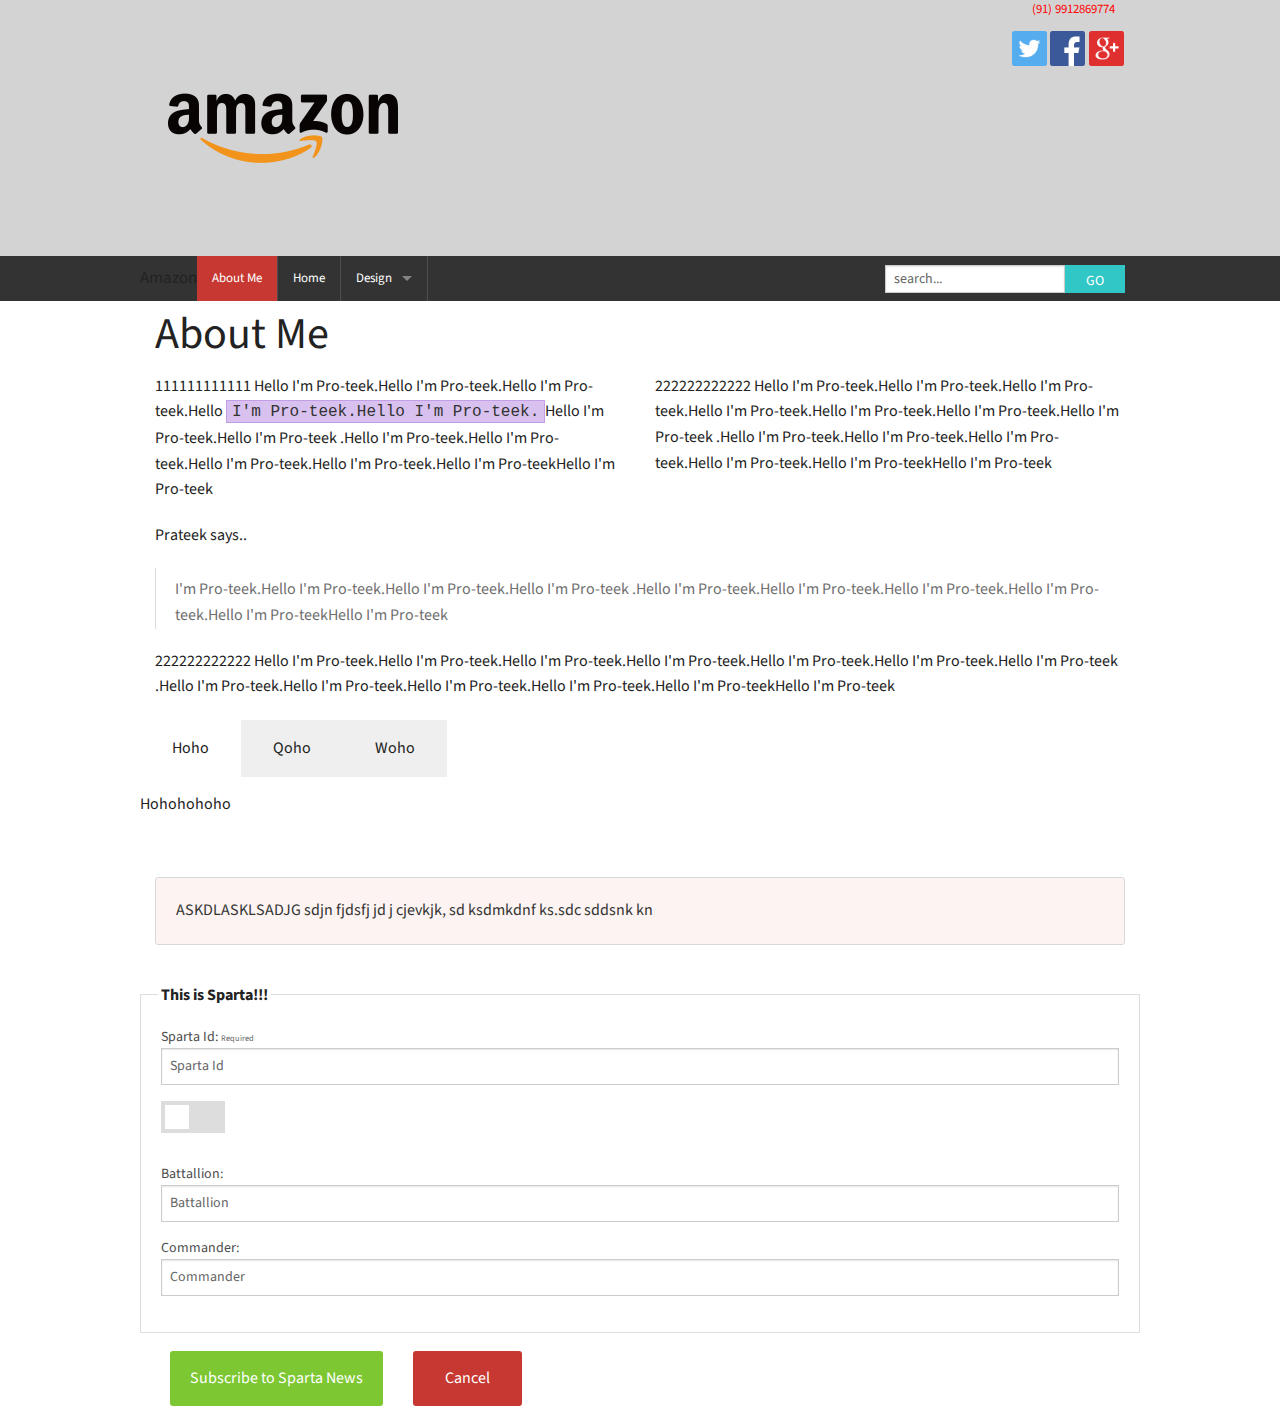
==== PracticeFoundation/index.html @ 62421975 "First" ====
<!doctype html>
<html class="no-js" lang="en">
  <head>

  <!-- Link to Google Font -->
<link href='https://fonts.googleapis.com/css?family=Source+Sans+Pro:400,600,300' rel='stylesheet' type='text/css'>

    <meta charset="utf-8" />
    <meta name="viewport" content="width=device-width, initial-scale=1.0" />
    <title>Foundation | Welcome</title>
    <link rel="stylesheet" href="css/foundation.css" />
    <link rel="stylesheet" type="text/css" href="css/overrides.css">
    <script src="js/vendor/modernizr.js"></script>
  </head>
  <body>
    <header>
      <div class="row">
        <div class="large-12 column">
          <div class="logo" data-interchange=
          "[Images/amazonLogoP.png,(default)],[Images/amazonLogoT.png,(medium)],[Images/amazonLogoD.png,(large)]">
          </div>
          <a class="tel" tabindex = "-1" href="tel:(91) 9912869774">(91) 9912869774</a>  
          <ul class="social">
            <li class="twitter" data-tooltip title="tweet it and spread it!!"><a href="http://twitter.com"><span class = "hide">twitter</span></a></li>
            <li class="facebook"><a href="http://facebook.com"><span class = "hide">facebook</span></a></li>
            <li class="google"><a href="http://plus.google.com"><span class = "hide">google</span></a></li>
          </ul>
        </div>
      </div>
    </header>

    <div class="contain-to-grid sticky">
      <nav class="top-bar" data-topbar role="navigation">
        <ul class="title-area">
          <li class="name"><h1>
          Amazon</h1>
          </li>
          <li class="toggle-topbar menu-icon">
            <a href="#"><span>MENU</span></a>
          </li>
        </ul>
        <section class="top-bar-section">
        <div class="reveal-modal" data-reveal id="abcd">
        <p>
          hello there!
        </p>
          <a href="#" class="close-reveal-modal">x</a>
        </div>
          <ul class="left">
            <li class="active"><a href="#">About Me</a></li>
            <li class="divider"></li>
            <li><a href="#" data-reveal-id="abcd">Home</a></li>
            <li class="divider"></li>
            <li class="has-dropdown"><a href="#">Design</a>
              <ul class="dropdown">
                <li>
                  <a href="#">1</a>
                  <a href="#">2</a>
                  <a href="#">3</a>
                </li>
              </ul>
            </li>
            <li class="divider"></li>
          </ul>
          <ul class="right">
            <li class="has-form">
              <form action="#" method="get" enctype="multipart/form-data">
                <div class="row collapse">
                  <div class="column small-9">
                    <input type="text" name="search" placeholder="search...">
                  </div>
                  <div class="small-3 column">
                    <input type="submit" value="GO" class="button expand alert" text-align="center">
                  </div>
                </div>
              </form>
            </li>
          </ul>


        </section>
      </nav>
    </div>


    <div class="row">
      <div class="column">
        <h1>About Me</h1>
      </div> 
    </div>

    <div class="row">
      <div class="column medium-6">
        <p>111111111111 Hello I'm Pro-teek.Hello I'm Pro-teek.Hello I'm Pro-teek.Hello <code>I'm Pro-teek.Hello I'm Pro-teek.</code>Hello I'm Pro-teek.Hello I'm Pro-teek
        .Hello I'm Pro-teek.Hello I'm Pro-teek.Hello I'm Pro-teek.Hello I'm Pro-teek.Hello I'm Pro-teekHello I'm Pro-teek</p>
      </div>
      <div class="column medium-6">
        <p>222222222222 Hello I'm Pro-teek.Hello I'm Pro-teek.Hello I'm Pro-teek.Hello I'm Pro-teek.Hello I'm Pro-teek.Hello I'm Pro-teek.Hello I'm Pro-teek
        .Hello I'm Pro-teek.Hello I'm Pro-teek.Hello I'm Pro-teek.Hello I'm Pro-teek.Hello I'm Pro-teekHello I'm Pro-teek</p>
      </div>
    </div>
    <div class="row">
      <div class="column">
        <p>Prateek says..</p>
         <blockquote>I'm Pro-teek.Hello I'm Pro-teek.Hello I'm Pro-teek.Hello I'm Pro-teek
        .Hello I'm Pro-teek.Hello I'm Pro-teek.Hello I'm Pro-teek.Hello I'm Pro-teek.Hello I'm Pro-teekHello I'm Pro-teek</blockquote>

      </div>
      <div class="column">
        <p>222222222222 Hello I'm Pro-teek.Hello I'm Pro-teek.Hello I'm Pro-teek.Hello I'm Pro-teek.Hello I'm Pro-teek.Hello I'm Pro-teek.Hello I'm Pro-teek
        .Hello I'm Pro-teek.Hello I'm Pro-teek.Hello I'm Pro-teek.Hello I'm Pro-teek.Hello I'm Pro-teekHello I'm Pro-teek</p>
      </div>
    </div>
    
    <div class="row">
      <div clsas="column">
        <ul class="tabs" data-tab>
          <li class="tab-title active"><a href="#panel1">Hoho</a></li>
          <li class="tab-title"><a href="#panel2">Qoho</a></li>
          <li class="tab-title"><a href="#panel3">Woho</a></li>
        </ul>
        <div class="tabs-content">
          <div class="content active" id="panel1">
            <p>Hohohohoho</p>
          </div>
          <div class="content" id="panel2">
            <p>Qohohohoho</p>
          </div>
          <div class="content" id="panel3">
            <p>Wohohohoho</p>
          </div>
        </div>
      </div>
    </div>

    <div class="row">
      <div class="column">
        <div class="panel callout radius">
          <p>
            ASKDLASKLSADJG sdjn fjdsfj jd j cjevkjk,
            sd ksdmkdnf ks.sdc sddsnk kn
          </p>
        </div>
      </div>
    </div>

    <div class="row">
      <div class="column">
        <form>
          <div class="row">
            <fieldset>
              <legend>This is Sparta!!!</legend>
              <label>Sparta Id: <small>required</small><input type="text" name="Id" placeholder="Sparta Id" required aria-describedby="idHelpText"></label> 
              <div class="switch"><input id="example" type="checkbox"><label for="example"></label></div>
              <label>Battallion:<input type="text" name="Battallion" placeholder="Battallion"></label>
              <label>Commander:<input type="text" name="Commander" placeholder="Commander"></label>
            </fieldset>
          </div>
          <div class="column small-6 medium-3">
            <input type="submit" value="Subscribe to Sparta News" class="button success radius expand">
          </div>
          <div class="column small-6 medium-9">
            <a class="button error radius" href="#">Cancel</a>
          </div>
          
        </form>
      </div>
    </div>
    <script src="js/vendor/jquery.js"></script>
    <script src="js/foundation.min.js"></script>
    <script>
      $(document).foundation();
    </script>
  </body>
</html>
---- PracticeFoundation/css/overrides.css ----
/*-------------------Phone Default-----------------*/
header{
	background-color:lightgray;
}
header a.tel{
	font-size:0.8em;
	display: block;;
	float: right;
	margin-right: 1%;
	color: red!important;
	text-decoration: none;
	text-align: center;
	z-index: 999;
}
header ul.social{
	margin: .5em 0 0 0;
	float: right;
	clear: right;
}
header ul.social li{
	float: left;
	list-style: none;
}
header ul.social li a{
	margin: 0 0 5px 0;
	width: 2.4em;
	height: 2.4em;
	display: block;
	background-position: center bottom;
	background-repeat: no-repeat;
	background-size: 90%;
}
header ul.social li.twitter a{
	background-image: url(../Images/social_twitter.png);
}
header ul.social li.facebook a{
	background-image: url(../Images/social_facebook.png);
}
header ul.social li.google a{
	background-image: url(../Images/social_google.png);
}
div.logo{
	height: 64px;
	width: 64px;
	background-repeat: no-repeat;
	float: left;
}
/*-------------------Tablet Default-----------------*/
@media only screen and (min-width: 40.063em){
div.logo{
	height: 128px;
	width: 128px;
}/*end of tablet*/
/*-------------------Desktop Default-----------------*/
@media only screen and (min-width: 64.063em){
	div.logo{
	height: 256px;
	width: 256px;
}
}/*end of desktop*/
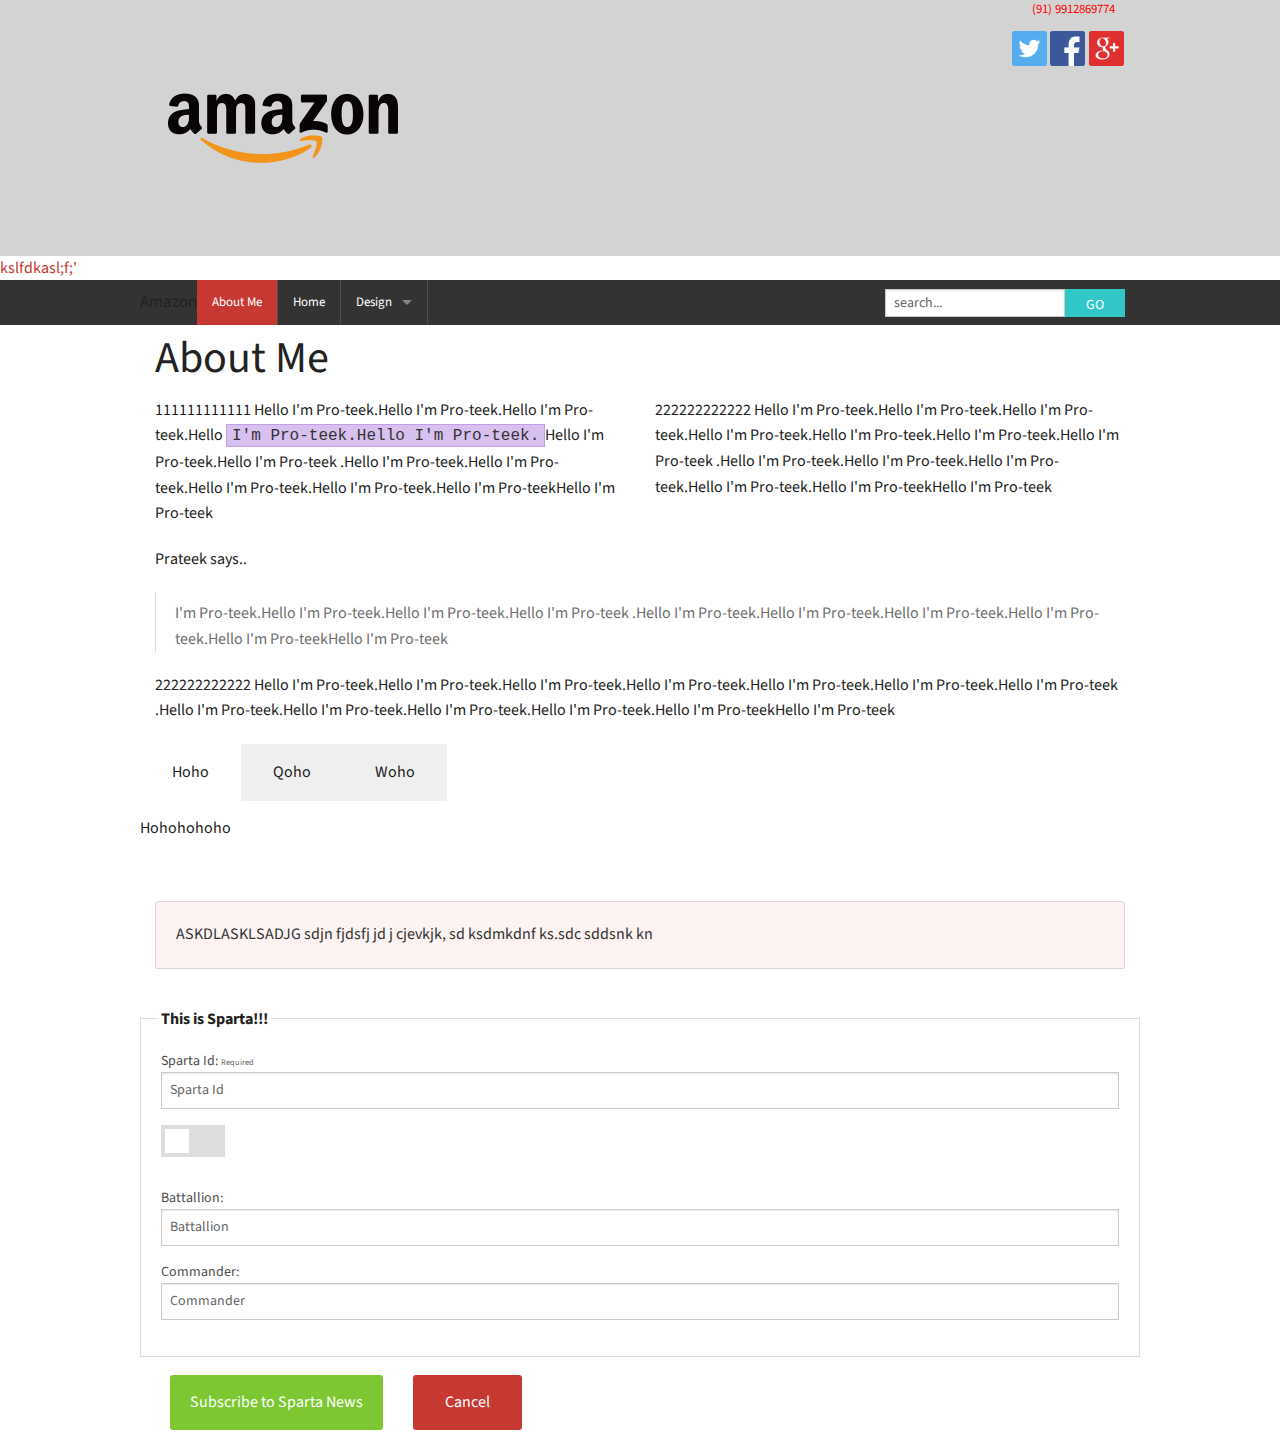
==== commit 06e2ccc1: "second" ====
--- a/PracticeFoundation/index.html
+++ b/PracticeFoundation/index.html
@@ -28,10 +28,13 @@
         </div>
       </div>
     </header>
+<div><a href="#">kslfdkasl;f;'</a></div>
+    <div class="contain-to-grid sticky">
 
-    <div class="contain-to-grid sticky">
       <nav class="top-bar" data-topbar role="navigation">
+
         <ul class="title-area">
+
           <li class="name"><h1>
           Amazon</h1>
           </li>
